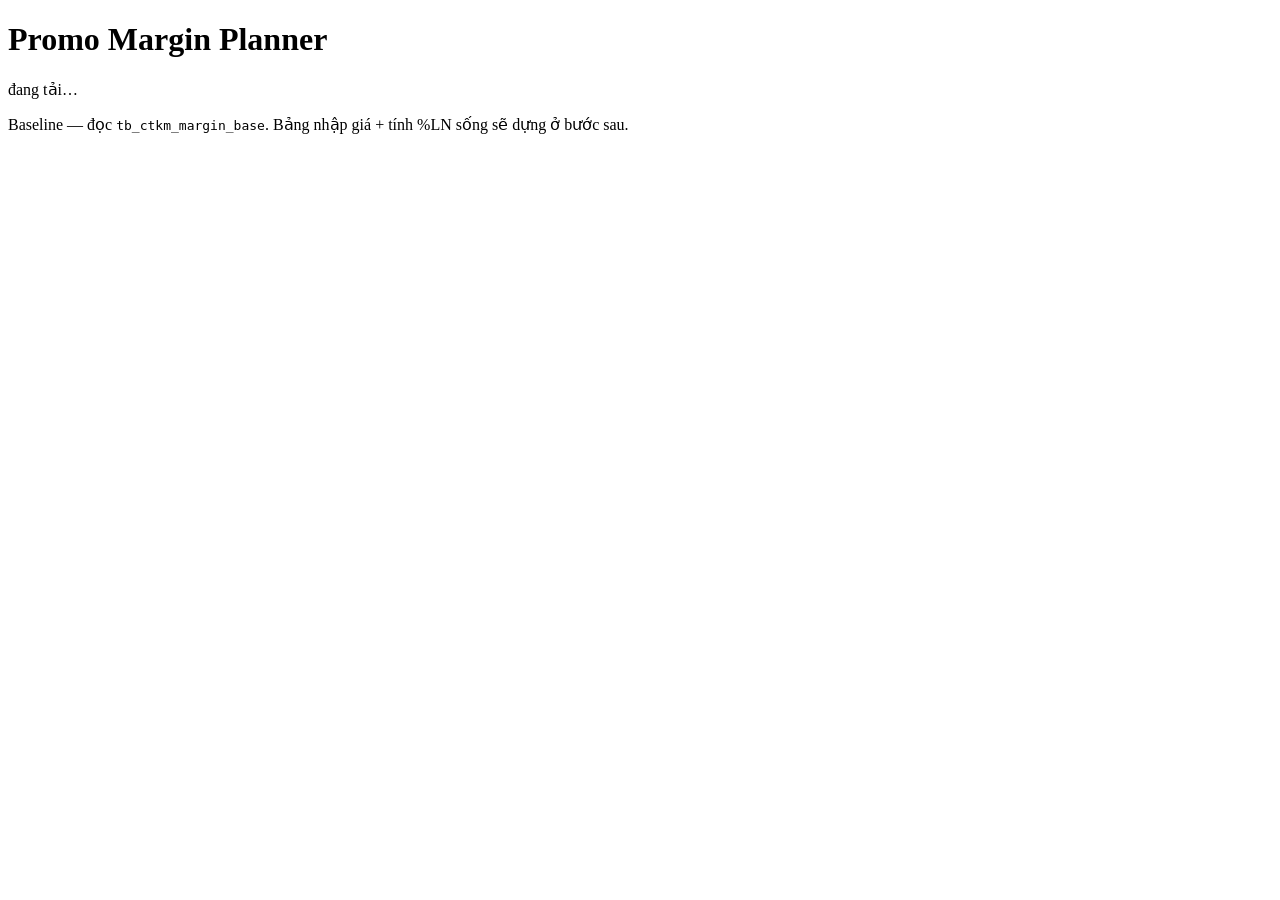
==== frontend/index.html @ 468d3475 "chore: scaffold promo-margin-planner (FastAPI read layer + static frontend baseline)" ====
<!doctype html>
<html lang="vi">
<head>
  <meta charset="utf-8">
  <meta name="viewport" content="width=device-width, initial-scale=1">
  <title>Promo Margin Planner</title>
  <link rel="stylesheet" href="/style.css">
</head>
<body>
  <header class="topbar">
    <h1>Promo Margin Planner</h1>
    <span id="status" class="status">đang tải…</span>
  </header>

  <main>
    <p class="note">Baseline — đọc <code>tb_ctkm_margin_base</code>. Bảng nhập giá + tính %LN sống sẽ dựng ở bước sau.</p>
    <div class="tablewrap">
      <table id="grid">
        <thead></thead>
        <tbody></tbody>
      </table>
    </div>
  </main>

  <script src="/app.js"></script>
</body>
</html>
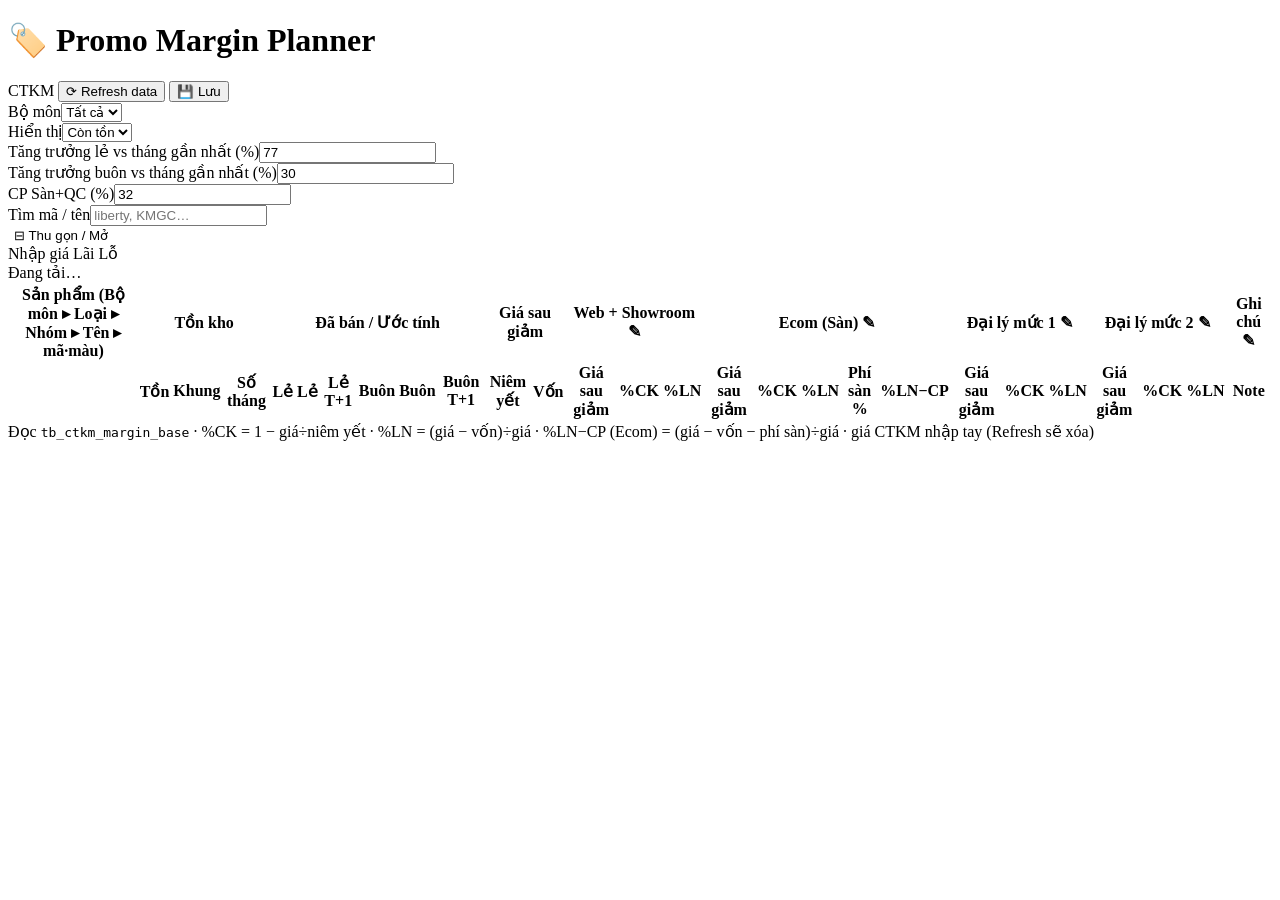
==== commit 19bf9b79: "feat: promo margin planner v1 - drill-down grid (Sport>Loai>Nhom>Ten>ma-mau), 4 channels (Web/Ecom/D" ====
--- a/frontend/index.html
+++ b/frontend/index.html
@@ -4,24 +4,64 @@
   <meta charset="utf-8">
   <meta name="viewport" content="width=device-width, initial-scale=1">
   <title>Promo Margin Planner</title>
+  <link rel="preconnect" href="https://fonts.googleapis.com">
+  <link rel="preconnect" href="https://fonts.gstatic.com" crossorigin>
+  <link rel="stylesheet" href="https://fonts.googleapis.com/css2?family=IBM+Plex+Sans:wght@400;500;600;700&family=IBM+Plex+Mono:wght@400;500;600&display=swap">
   <link rel="stylesheet" href="/style.css">
 </head>
 <body>
-  <header class="topbar">
-    <h1>Promo Margin Planner</h1>
-    <span id="status" class="status">đang tải…</span>
-  </header>
-
-  <main>
-    <p class="note">Baseline — đọc <code>tb_ctkm_margin_base</code>. Bảng nhập giá + tính %LN sống sẽ dựng ở bước sau.</p>
-    <div class="tablewrap">
-      <table id="grid">
-        <thead></thead>
-        <tbody></tbody>
-      </table>
+  <div class="topbar">
+    <h1>🏷️ Promo Margin Planner</h1><span class="badge" id="campaign">CTKM</span>
+    <span class="sp"></span>
+    <button class="btn btn-refresh" id="refresh">⟳ Refresh data</button>
+    <button class="btn btn-save" title="Lưu vào hệ thống — bản sau">💾 Lưu</button>
+  </div>
+  <div class="toolbar">
+    <div class="field"><label>Bộ môn</label><select id="f-sport"><option value="">Tất cả</option></select></div>
+    <div class="field"><label>Hiển thị</label><select id="f-stock"><option value="instock">Còn tồn</option><option value="sold">Có bán</option><option value="all">Tất cả</option></select></div>
+    <div class="field sm"><label>Tăng trưởng lẻ vs tháng gần nhất (%)</label><input id="f-r-retail" type="number" value="77"></div>
+    <div class="field sm"><label>Tăng trưởng buôn vs tháng gần nhất (%)</label><input id="f-r-whole" type="number" value="30"></div>
+    <div class="field sm"><label>CP Sàn+QC (%)</label><input id="f-cp" type="number" value="32"></div>
+    <div class="field search"><label>Tìm mã / tên</label><input id="f-search" placeholder="liberty, KMGC…"></div>
+    <button class="btn" style="background:var(--surface-2);color:var(--ink);border:1px solid var(--line)" id="expand">⊟ Thu gọn / Mở</button>
+    <div class="legend">
+      <span><span class="sw" style="background:var(--input-bg);border:1px solid var(--input-line)"></span>Nhập giá</span>
+      <span><span class="sw" style="background:var(--profit-bg)"></span>Lãi</span>
+      <span><span class="sw" style="background:var(--loss-bg)"></span>Lỗ</span>
     </div>
-  </main>
-
+  </div>
+  <div class="count" id="count">Đang tải…</div>
+  <div class="wrap">
+    <table id="grid">
+      <thead>
+        <tr class="grp">
+          <th class="frz">Sản phẩm  (Bộ môn ▸ Loại ▸ Nhóm ▸ Tên ▸ mã·màu)</th>
+          <th class="g-inv" colspan="3">Tồn kho</th>
+          <th class="g-sold" colspan="6">Đã bán / Ước tính</th>
+          <th class="g-ny" colspan="2">Giá sau giảm</th>
+          <th class="g-web" colspan="3">Web + Showroom ✎</th>
+          <th class="g-ecom" colspan="5">Ecom (Sàn) ✎</th>
+          <th class="g-dl1" colspan="3">Đại lý mức 1 ✎</th>
+          <th class="g-dl2" colspan="3">Đại lý mức 2 ✎</th>
+          <th class="g-note">Ghi chú ✎</th>
+        </tr>
+        <tr class="sub">
+          <th class="frz t">&nbsp;</th>
+          <th class="g-inv">Tồn</th><th class="g-inv">Khung</th><th class="g-inv">Số tháng</th>
+          <th class="g-sold" id="h-r2">Lẻ</th><th class="g-sold" id="h-r1">Lẻ</th><th class="g-sold" id="h-re">Lẻ T+1</th>
+          <th class="g-sold" id="h-w1">Buôn</th><th class="g-sold" id="h-w0">Buôn</th><th class="g-sold" id="h-we">Buôn T+1</th>
+          <th class="g-ny">Niêm yết</th><th class="g-ny">Vốn</th>
+          <th class="g-web">Giá sau giảm</th><th class="g-web">%CK</th><th class="g-web">%LN</th>
+          <th class="g-ecom">Giá sau giảm</th><th class="g-ecom">%CK</th><th class="g-ecom">%LN</th><th class="g-ecom">Phí sàn %</th><th class="g-ecom">%LN−CP</th>
+          <th class="g-dl1">Giá sau giảm</th><th class="g-dl1">%CK</th><th class="g-dl1">%LN</th>
+          <th class="g-dl2">Giá sau giảm</th><th class="g-dl2">%CK</th><th class="g-dl2">%LN</th>
+          <th class="g-note t">Note</th>
+        </tr>
+      </thead>
+      <tbody id="body"></tbody>
+    </table>
+  </div>
+  <div class="foot">Đọc <code>tb_ctkm_margin_base</code> · %CK = 1 − giá÷niêm yết · %LN = (giá − vốn)÷giá · %LN−CP (Ecom) = (giá − vốn − phí sàn)÷giá · giá CTKM nhập tay (Refresh sẽ xóa)</div>
   <script src="/app.js"></script>
 </body>
 </html>
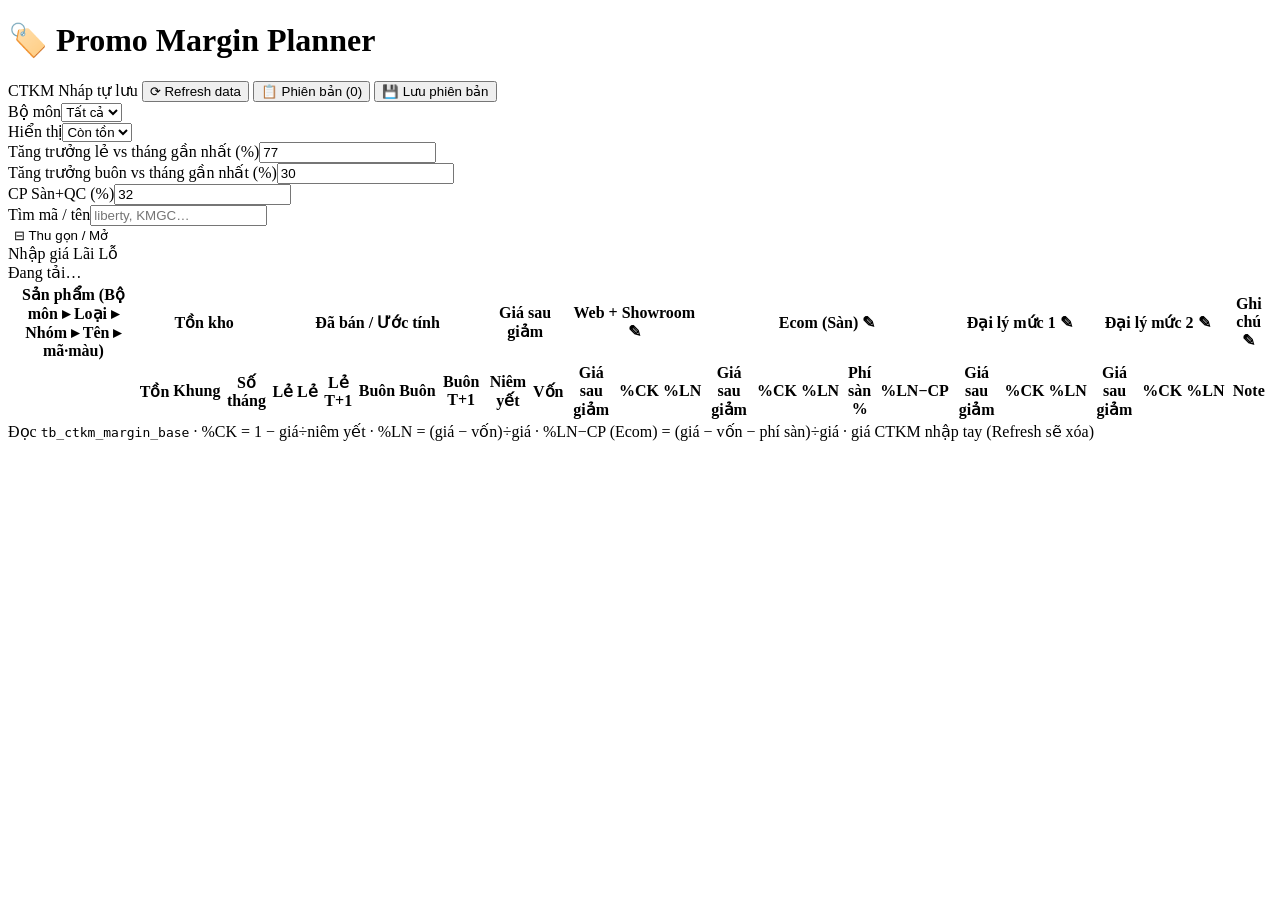
==== commit ddecc0ee: "feat: version snapshots + draft autosave (localStorage); formatted price inputs, Ecom fee column, st" ====
--- a/frontend/index.html
+++ b/frontend/index.html
@@ -13,8 +13,10 @@
   <div class="topbar">
     <h1>🏷️ Promo Margin Planner</h1><span class="badge" id="campaign">CTKM</span>
     <span class="sp"></span>
+    <span class="auto"><span class="dot"></span><span id="autotxt">Nháp tự lưu</span></span>
     <button class="btn btn-refresh" id="refresh">⟳ Refresh data</button>
-    <button class="btn btn-save" title="Lưu vào hệ thống — bản sau">💾 Lưu</button>
+    <button class="btn btn-ver" id="btn-ver">📋 Phiên bản (<span id="vcount">0</span>)</button>
+    <button class="btn btn-savever" id="btn-save">💾 Lưu phiên bản</button>
   </div>
   <div class="toolbar">
     <div class="field"><label>Bộ môn</label><select id="f-sport"><option value="">Tất cả</option></select></div>
@@ -62,6 +64,24 @@
     </table>
   </div>
   <div class="foot">Đọc <code>tb_ctkm_margin_base</code> · %CK = 1 − giá÷niêm yết · %LN = (giá − vốn)÷giá · %LN−CP (Ecom) = (giá − vốn − phí sàn)÷giá · giá CTKM nhập tay (Refresh sẽ xóa)</div>
+  <!-- versions panel -->
+  <div class="panel" id="panel" hidden>
+    <h3>Phiên bản đã lưu — <span id="panel-camp"></span></h3>
+    <div class="pbody"><div class="vlist" id="vlist"></div></div>
+  </div>
+  <!-- save modal -->
+  <div class="modal" id="modal" hidden>
+    <div class="card">
+      <h3>Lưu phiên bản</h3>
+      <p>Đặt tên cho phiên bản này (theo ý bạn) — lưu lại để mở xem sau.</p>
+      <input id="vname" placeholder="vd: T9 bản chốt, T9 mạnh tay, trước duyệt sếp…" maxlength="60">
+      <div class="mrow">
+        <button class="btn btn-ghost" id="m-cancel">Huỷ</button>
+        <button class="btn btn-primary" id="m-ok">Lưu</button>
+      </div>
+    </div>
+  </div>
+  <div class="toast" id="toast"></div>
   <script src="/app.js"></script>
 </body>
 </html>
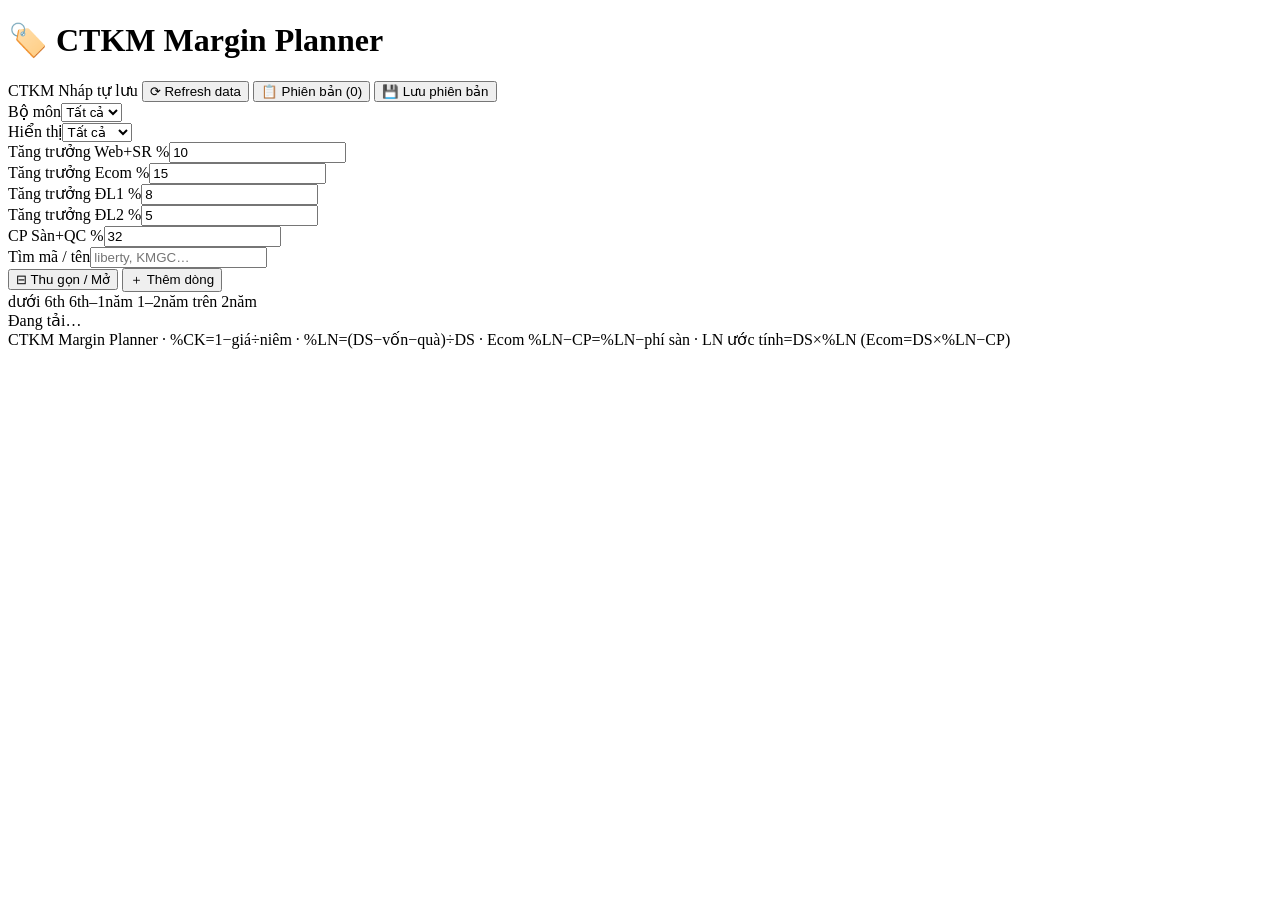
==== commit 16e00135: "feat: v2 - realtime shared plan + 4-channel margin - 4 channels (Web+SR/Ecom/DL1/DL2): prev-month DS" ====
--- a/frontend/index.html
+++ b/frontend/index.html
@@ -3,15 +3,15 @@
 <head>
   <meta charset="utf-8">
   <meta name="viewport" content="width=device-width, initial-scale=1">
-  <title>Promo Margin Planner</title>
+  <title>CTKM Margin Planner</title>
   <link rel="preconnect" href="https://fonts.googleapis.com">
   <link rel="preconnect" href="https://fonts.gstatic.com" crossorigin>
   <link rel="stylesheet" href="https://fonts.googleapis.com/css2?family=IBM+Plex+Sans:wght@400;500;600;700&family=IBM+Plex+Mono:wght@400;500;600&display=swap">
-  <link rel="stylesheet" href="/style.css">
+  <link rel="stylesheet" href="/style.css?v=12">
 </head>
 <body>
   <div class="topbar">
-    <h1>🏷️ Promo Margin Planner</h1><span class="badge" id="campaign">CTKM</span>
+    <h1>🏷️ CTKM Margin Planner</h1><span class="badge" id="campaign">CTKM</span>
     <span class="sp"></span>
     <span class="auto"><span class="dot"></span><span id="autotxt">Nháp tự lưu</span></span>
     <button class="btn btn-refresh" id="refresh">⟳ Refresh data</button>
@@ -20,50 +20,44 @@
   </div>
   <div class="toolbar">
     <div class="field"><label>Bộ môn</label><select id="f-sport"><option value="">Tất cả</option></select></div>
-    <div class="field"><label>Hiển thị</label><select id="f-stock"><option value="instock">Còn tồn</option><option value="sold">Có bán</option><option value="all">Tất cả</option></select></div>
-    <div class="field sm"><label>Tăng trưởng lẻ vs tháng gần nhất (%)</label><input id="f-r-retail" type="number" value="77"></div>
-    <div class="field sm"><label>Tăng trưởng buôn vs tháng gần nhất (%)</label><input id="f-r-whole" type="number" value="30"></div>
-    <div class="field sm"><label>CP Sàn+QC (%)</label><input id="f-cp" type="number" value="32"></div>
+    <div class="field"><label>Hiển thị</label><select id="f-stock"><option value="all" selected>Tất cả</option><option value="instock">Còn tồn</option><option value="sold">Có bán</option></select></div>
+    <div class="field sm"><label>Tăng trưởng Web+SR %</label><input id="f-gr-websr" type="number" value="10"></div>
+    <div class="field sm"><label>Tăng trưởng Ecom %</label><input id="f-gr-ecom" type="number" value="15"></div>
+    <div class="field sm"><label>Tăng trưởng ĐL1 %</label><input id="f-gr-dl1" type="number" value="8"></div>
+    <div class="field sm"><label>Tăng trưởng ĐL2 %</label><input id="f-gr-dl2" type="number" value="5"></div>
+    <div class="field sm"><label>CP Sàn+QC %</label><input id="f-cp" type="number" value="32"></div>
     <div class="field search"><label>Tìm mã / tên</label><input id="f-search" placeholder="liberty, KMGC…"></div>
-    <button class="btn" style="background:var(--surface-2);color:var(--ink);border:1px solid var(--line)" id="expand">⊟ Thu gọn / Mở</button>
+    <button class="btn tb-btn" id="expand">⊟ Thu gọn / Mở</button>
+    <button class="btn tb-btn" id="btn-addrow">＋ Thêm dòng</button>
     <div class="legend">
-      <span><span class="sw" style="background:var(--input-bg);border:1px solid var(--input-line)"></span>Nhập giá</span>
-      <span><span class="sw" style="background:var(--profit-bg)"></span>Lãi</span>
-      <span><span class="sw" style="background:var(--loss-bg)"></span>Lỗ</span>
+      <span class="lb"><span class="sw" style="background:var(--b-fresh-bg);border:1px solid var(--b-fresh)"></span>dưới 6th</span>
+      <span class="lb"><span class="sw" style="background:var(--b-mid-bg);border:1px solid var(--b-mid)"></span>6th–1năm</span>
+      <span class="lb"><span class="sw" style="background:var(--b-old-bg);border:1px solid var(--b-old)"></span>1–2năm</span>
+      <span class="lb"><span class="sw" style="background:var(--b-dead-bg);border:1px solid var(--b-dead)"></span>trên 2năm</span>
     </div>
   </div>
   <div class="count" id="count">Đang tải…</div>
   <div class="wrap">
     <table id="grid">
       <thead>
-        <tr class="grp">
-          <th class="frz">Sản phẩm  (Bộ môn ▸ Loại ▸ Nhóm ▸ Tên ▸ mã·màu)</th>
-          <th class="g-inv" colspan="3">Tồn kho</th>
-          <th class="g-sold" colspan="6">Đã bán / Ước tính</th>
-          <th class="g-ny" colspan="2">Giá sau giảm</th>
-          <th class="g-web" colspan="3">Web + Showroom ✎</th>
-          <th class="g-ecom" colspan="5">Ecom (Sàn) ✎</th>
-          <th class="g-dl1" colspan="3">Đại lý mức 1 ✎</th>
-          <th class="g-dl2" colspan="3">Đại lý mức 2 ✎</th>
-          <th class="g-note">Ghi chú ✎</th>
-        </tr>
-        <tr class="sub">
-          <th class="frz t">&nbsp;</th>
-          <th class="g-inv">Tồn</th><th class="g-inv">Khung</th><th class="g-inv">Số tháng</th>
-          <th class="g-sold" id="h-r2">Lẻ</th><th class="g-sold" id="h-r1">Lẻ</th><th class="g-sold" id="h-re">Lẻ T+1</th>
-          <th class="g-sold" id="h-w1">Buôn</th><th class="g-sold" id="h-w0">Buôn</th><th class="g-sold" id="h-we">Buôn T+1</th>
-          <th class="g-ny">Niêm yết</th><th class="g-ny">Vốn</th>
-          <th class="g-web">Giá sau giảm</th><th class="g-web">%CK</th><th class="g-web">%LN</th>
-          <th class="g-ecom">Giá sau giảm</th><th class="g-ecom">%CK</th><th class="g-ecom">%LN</th><th class="g-ecom">Phí sàn %</th><th class="g-ecom">%LN−CP</th>
-          <th class="g-dl1">Giá sau giảm</th><th class="g-dl1">%CK</th><th class="g-dl1">%LN</th>
-          <th class="g-dl2">Giá sau giảm</th><th class="g-dl2">%CK</th><th class="g-dl2">%LN</th>
-          <th class="g-note t">Note</th>
-        </tr>
+        <tr class="grp" id="grpRow"></tr>
+        <tr class="sub" id="subRow"></tr>
       </thead>
       <tbody id="body"></tbody>
     </table>
   </div>
-  <div class="foot">Đọc <code>tb_ctkm_margin_base</code> · %CK = 1 − giá÷niêm yết · %LN = (giá − vốn)÷giá · %LN−CP (Ecom) = (giá − vốn − phí sàn)÷giá · giá CTKM nhập tay (Refresh sẽ xóa)</div>
+  <div class="foot" id="foot">CTKM Margin Planner · %CK=1−giá÷niêm · %LN=(DS−vốn−quà)÷DS · Ecom %LN−CP=%LN−phí sàn · LN ước tính=DS×%LN (Ecom=DS×%LN−CP)</div>
+
+  <!-- add-row modal -->
+  <div class="modal" id="addmodal" hidden>
+    <div class="card">
+      <h3>Thêm dòng vào kế hoạch</h3>
+      <p>Tìm mã hàng theo mã hoặc tên, chọn để thêm vào bảng.</p>
+      <input id="addsearch" placeholder="Gõ mã hoặc tên sản phẩm…" autocomplete="off">
+      <div class="addlist" id="addlist"></div>
+      <div class="mrow"><button class="btn btn-ghost" id="add-cancel">Đóng</button></div>
+    </div>
+  </div>
   <!-- versions panel -->
   <div class="panel" id="panel" hidden>
     <h3>Phiên bản đã lưu — <span id="panel-camp"></span></h3>
@@ -82,6 +76,6 @@
     </div>
   </div>
   <div class="toast" id="toast"></div>
-  <script src="/app.js"></script>
+  <script src="/app.js?v=12"></script>
 </body>
 </html>
